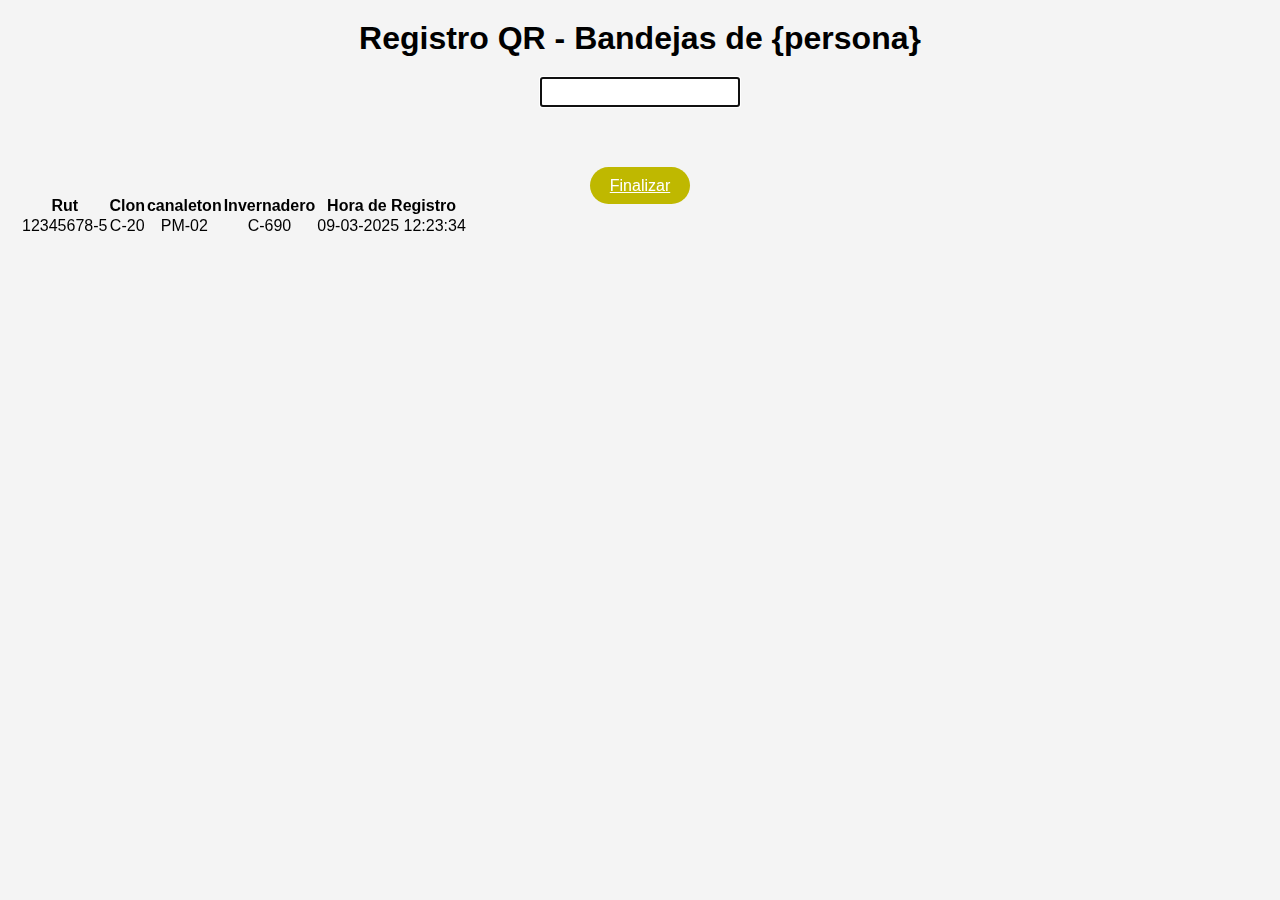
==== v2/bandeja.html @ 70b96553 "Prototipo v2" ====
<!DOCTYPE html>
<html lang="es">
<head>
    <meta charset="UTF-8">
    <meta name="viewport" content="width=device-width, initial-scale=1.0">
    
    <title>Registro entradas QR</title>
    <script src="https://unpkg.com/html5-qrcode"></script>
    <link rel="stylesheet" href="style.css">
    <script>
        const params = new URLSearchParams(window.location.search);
        // Obtener el valor del parámetro "rut"
        const rut = params.get("rut");

        console.log("RUT:", rut);
    </script>
</head>
<body>
    <h1>Registro QR - Bandejas de {persona}</h1>

    <div class="container">
        <!-- Contenedor para el lector de QR -->
        <div id="opticon-container">
           <input type="text" id="reader" name="reader" >
        </div>
        
        <!-- Mensaje de confirmación -->
        <div id="message" class="message">
            <span id="qr-result"></span>
            <img class="check-icon" src="https://cdn-icons-png.flaticon.com/512/845/845646.png" alt="Check">
        </div>
    </div>
    
    
    <a class="custom-button" href="salida.html">Finalizar</a>
    <div class="table-container">
        <table>
            <thead>
                <th>Rut</th>
                <th>Clon</th>
                <th>canaleton</th>
                <th>Invernadero</th>
                <th>Hora de Registro</th>
            </thead>
            <tbody id="nuevos-registros">
                <tr>
                    <td>12345678-5</td>
                    <td>C-20</td>
                    <td>PM-02</td>
                    <td>C-690</td>
                    <td>09-03-2025 12:23:34</td>
                </tr>
            </tbody>
        </table>
    </div>
    <script>
        setInterval(() => {
        document.getElementById("reader").focus();
    }, 500);
    </script>
    <script src="lector_bandeja.js"></script>
</body>
</html>
---- v2/style.css ----
input[type="text"] {
    /* position: absolute; */
    width: 200px;  /* Asegúrate de que tenga un tamaño visible */
    height: 30px;  /* Asegúrate de que tenga un tamaño visible */
    opacity: 1;    /* Visible */
    z-index: 10;   /* Si hay otros elementos superpuestos */
}
/* Reset básico */
* {
    box-sizing: border-box;
    margin: 0;
    padding: 0;
    font-family: Arial, sans-serif;
}

/* Estilo del cuerpo */
body {
    text-align: center;
    padding: 20px;
    background-color: #f4f4f4;
}

/* Estilo del título */
h1 {
    margin-bottom: 20px;
}

/* Contenedor principal */
.container {
    display: flex;
    flex-direction: column;
    align-items: center;
    gap: 20px;
}

/* Lector de QR */
#qr-reader {
    width: 100%;
    max-width: 300px;
    border: 0px solid #333;
    border-radius: 0px;
    padding: 0px;
    background: white;
}

/* Mensaje de éxito */
.message {
    display: flex;
    align-items: center;
    justify-content: center;
    gap: 10px;
    font-size: 1.5em;
    font-weight: bold;
    color: #28a745;
    margin-top: 20px;
    opacity: 0;
    transition: opacity 0.5s ease-in-out;
}

.message.visible {
    opacity: 1;
}

/* Icono de check */
.check-icon {
    width: 30px;
    height: 30px;
}

/* Botón personalizado */
.custom-button {
    background-color: #BFB800;
    color: white;
    border: none;
    padding: 10px 20px;
    font-size: 16px;
    border-radius: 25px; /* Bordes redondeados */
    cursor: pointer;
    transition: background 0.3s ease;
}

.custom-button:hover {
    background-color: #9F9A00; /* Color más oscuro al pasar el mouse */
}
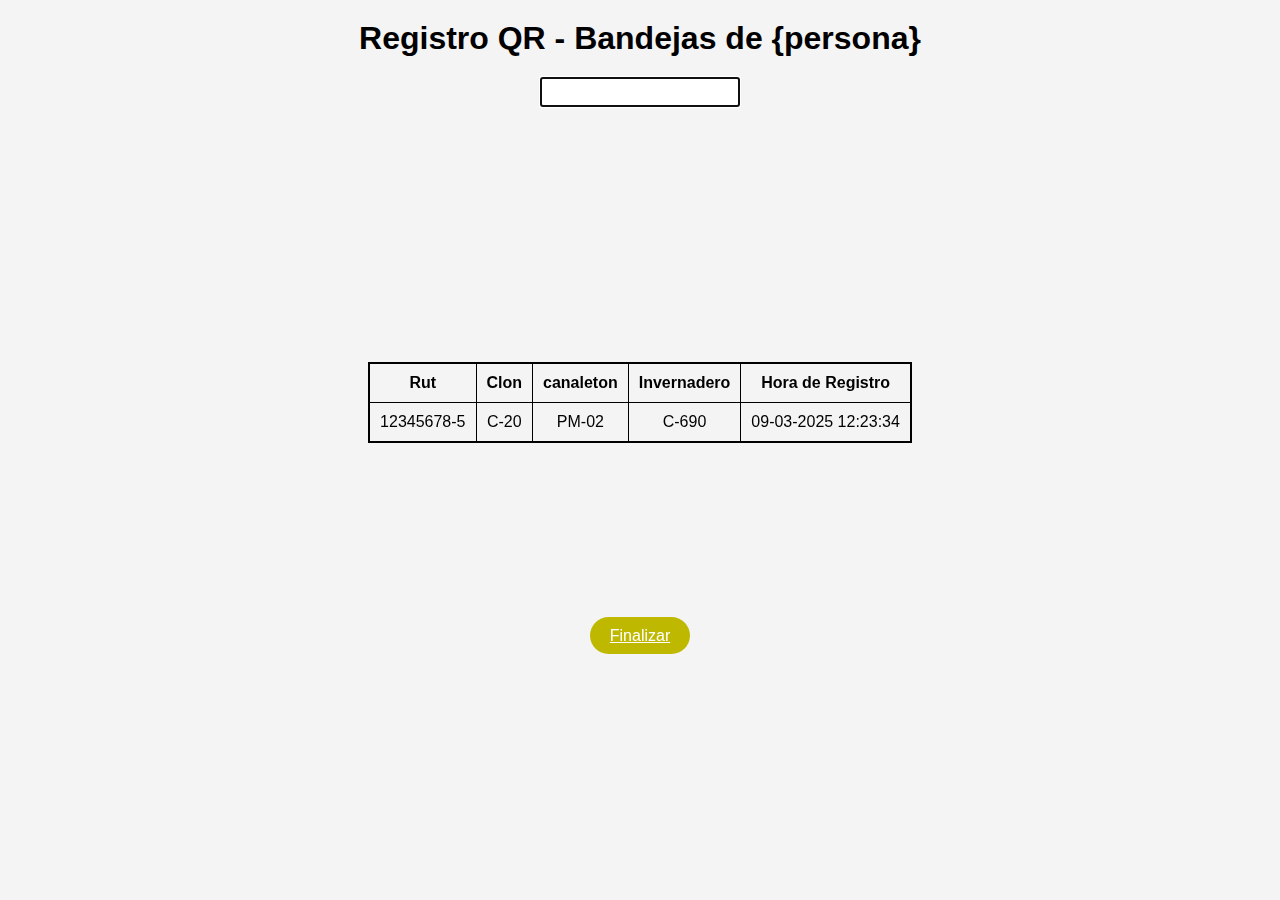
==== commit 8aced239: "cambio boton finalizar" ====
--- a/v2/bandeja.html
+++ b/v2/bandeja.html
@@ -32,7 +32,7 @@
     </div>
     
     
-    <a class="custom-button" href="salida.html">Finalizar</a>
+    
     <div class="table-container">
         <table>
             <thead>
@@ -52,7 +52,9 @@
                 </tr>
             </tbody>
         </table>
+        
     </div>
+    <a class="custom-button" style="margin-top: 30px;" href="salida.html">Finalizar</a>
     <script>
         setInterval(() => {
         document.getElementById("reader").focus();
--- a/v2/style.css
+++ b/v2/style.css
@@ -82,3 +82,21 @@
 .custom-button:hover {
     background-color: #9F9A00; /* Color más oscuro al pasar el mouse */
 }
+
+.table-container {
+    display: flex;
+    justify-content: center;
+    align-items: center;
+    height: 50vh;
+  }
+
+  table {
+    margin: auto;
+    border-collapse: collapse;
+    border: 2px solid black;
+  }
+
+  th, td {
+    padding: 10px;
+    border: 1px solid black;
+  }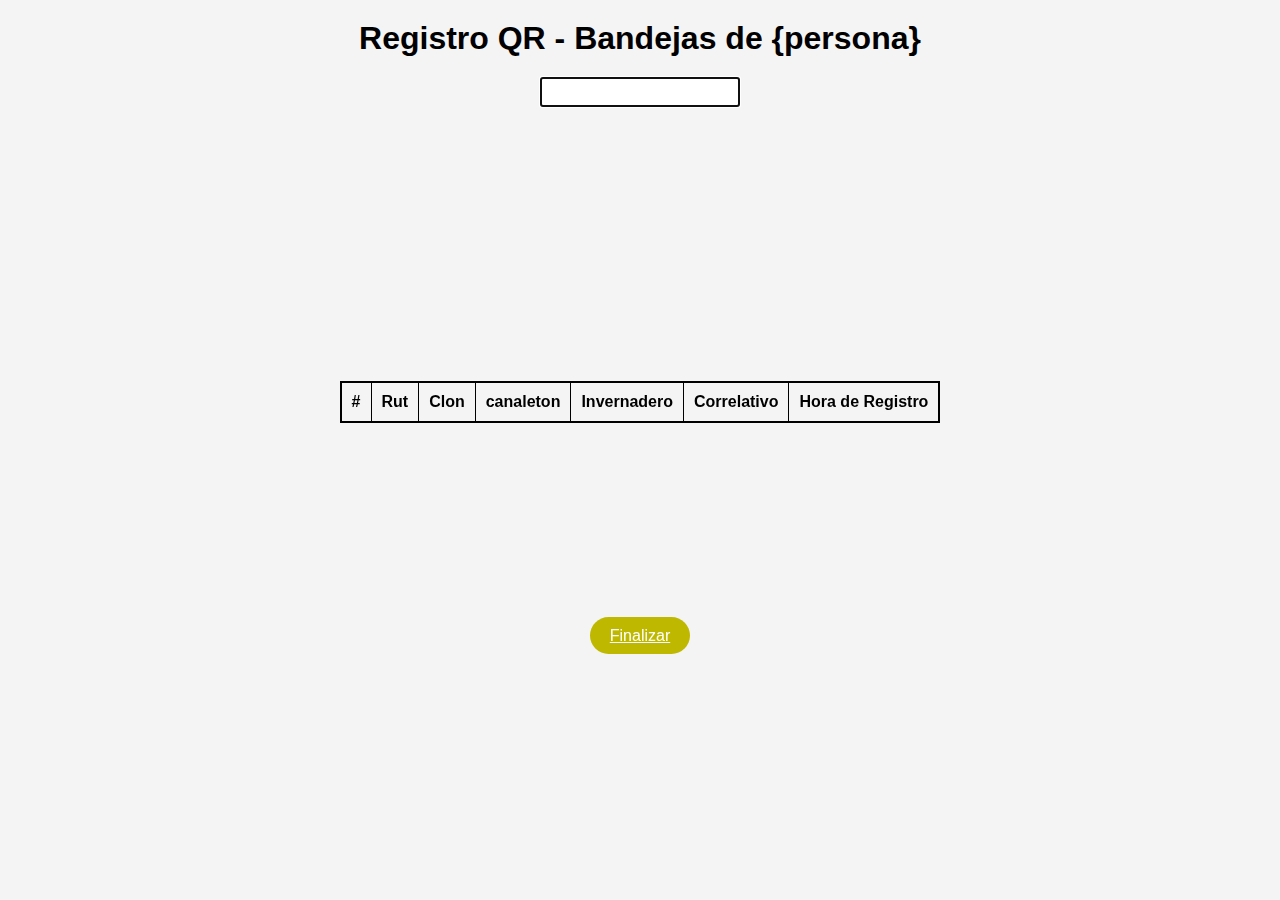
==== commit 508678a7: "cambios en registro de bandejas" ====
--- a/v2/bandeja.html
+++ b/v2/bandeja.html
@@ -36,20 +36,16 @@
     <div class="table-container">
         <table>
             <thead>
+                <th>#</th>
                 <th>Rut</th>
                 <th>Clon</th>
                 <th>canaleton</th>
                 <th>Invernadero</th>
+                <th>Correlativo</th>
                 <th>Hora de Registro</th>
             </thead>
             <tbody id="nuevos-registros">
-                <tr>
-                    <td>12345678-5</td>
-                    <td>C-20</td>
-                    <td>PM-02</td>
-                    <td>C-690</td>
-                    <td>09-03-2025 12:23:34</td>
-                </tr>
+                
             </tbody>
         </table>
         
